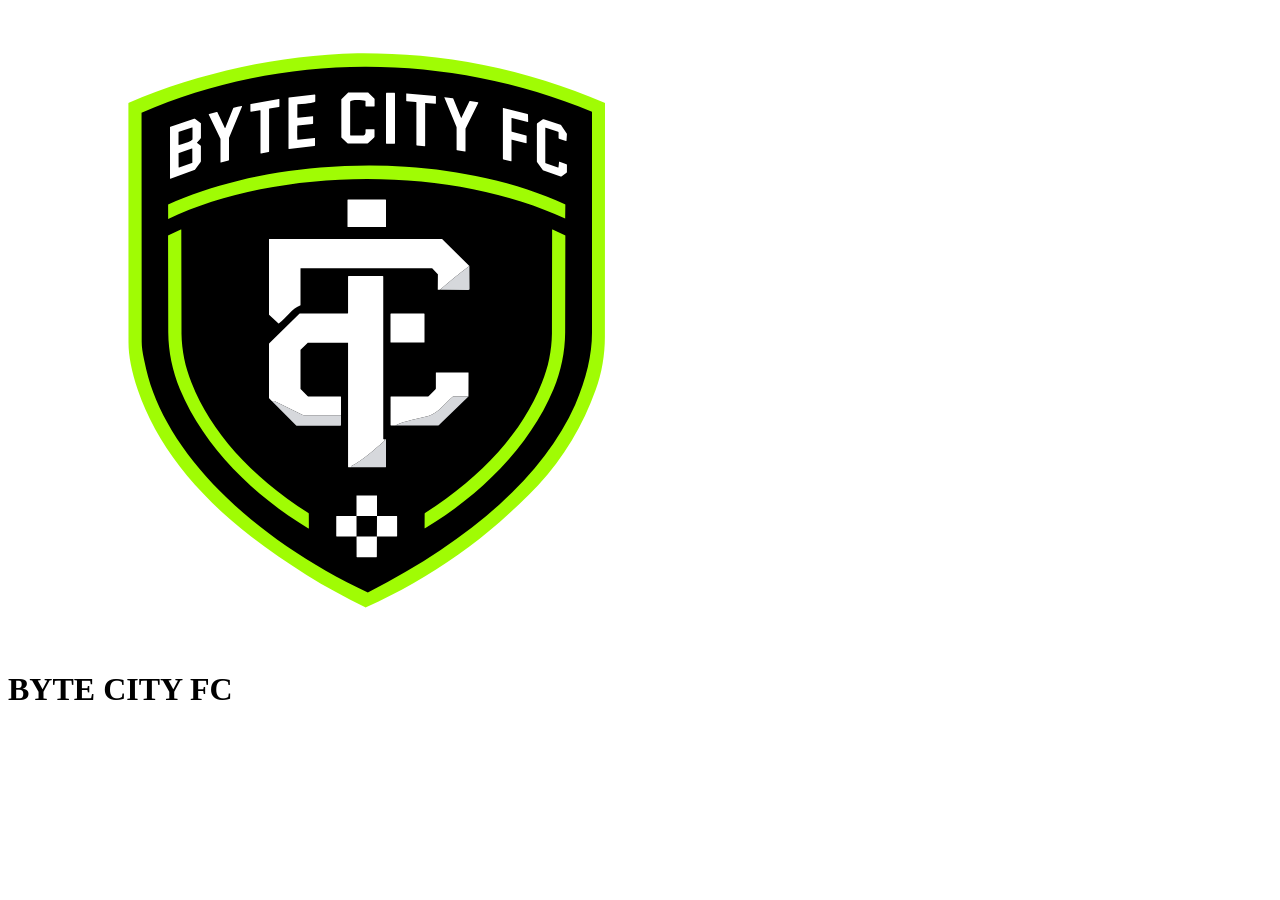
==== html/index.html @ 28c34ed8 "Replace repository contents with current project folder Co-authored-by: Copilot <223556219+Copilot@u" ====
<!DOCTYPE html>
<html lang="en">
<head>
    <meta charset="UTF-8">
    <meta name="viewport" content="width=device-width, initial-scale=1.0">
    <title>Byte City FC</title>
</head>
<body>
    <img src="/img/escudo/Escudo-Sin-Fondo.png" alt="">
    <h1>BYTE CITY FC</h1>
</body>
</html>
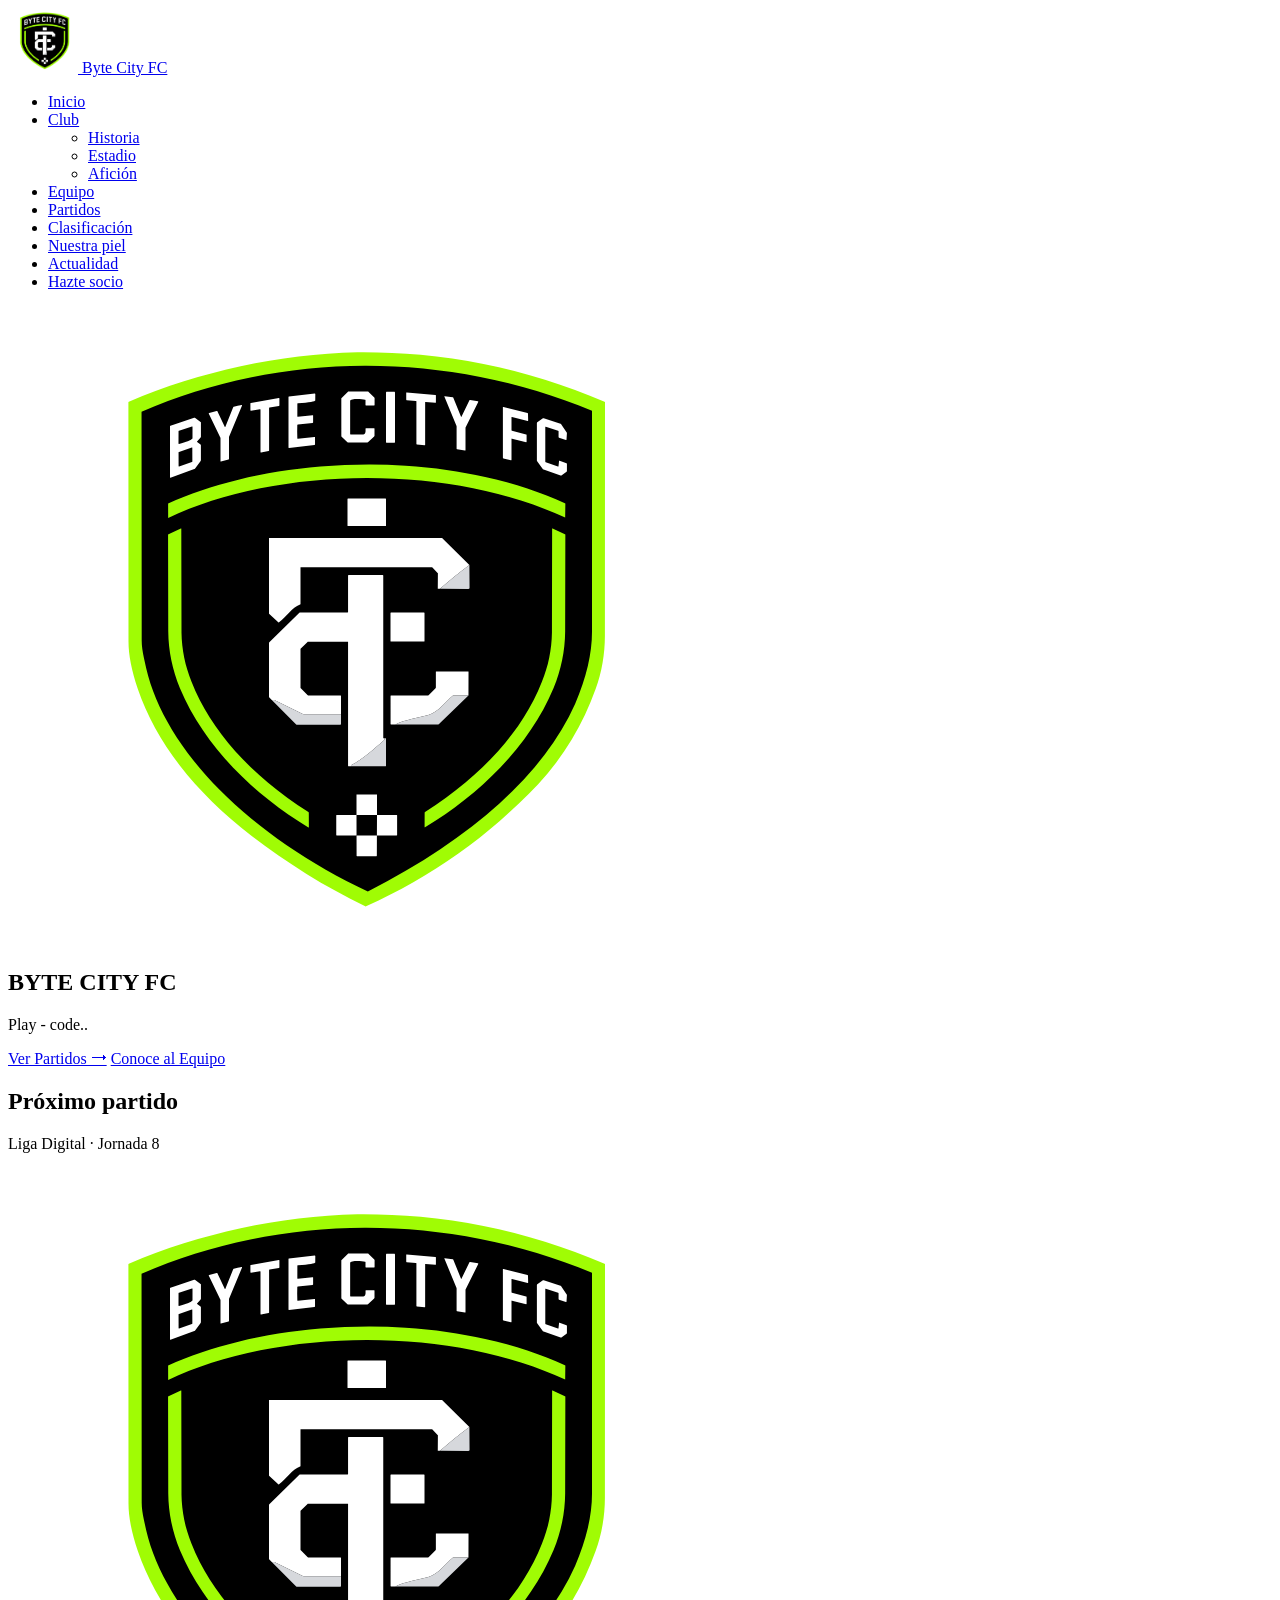
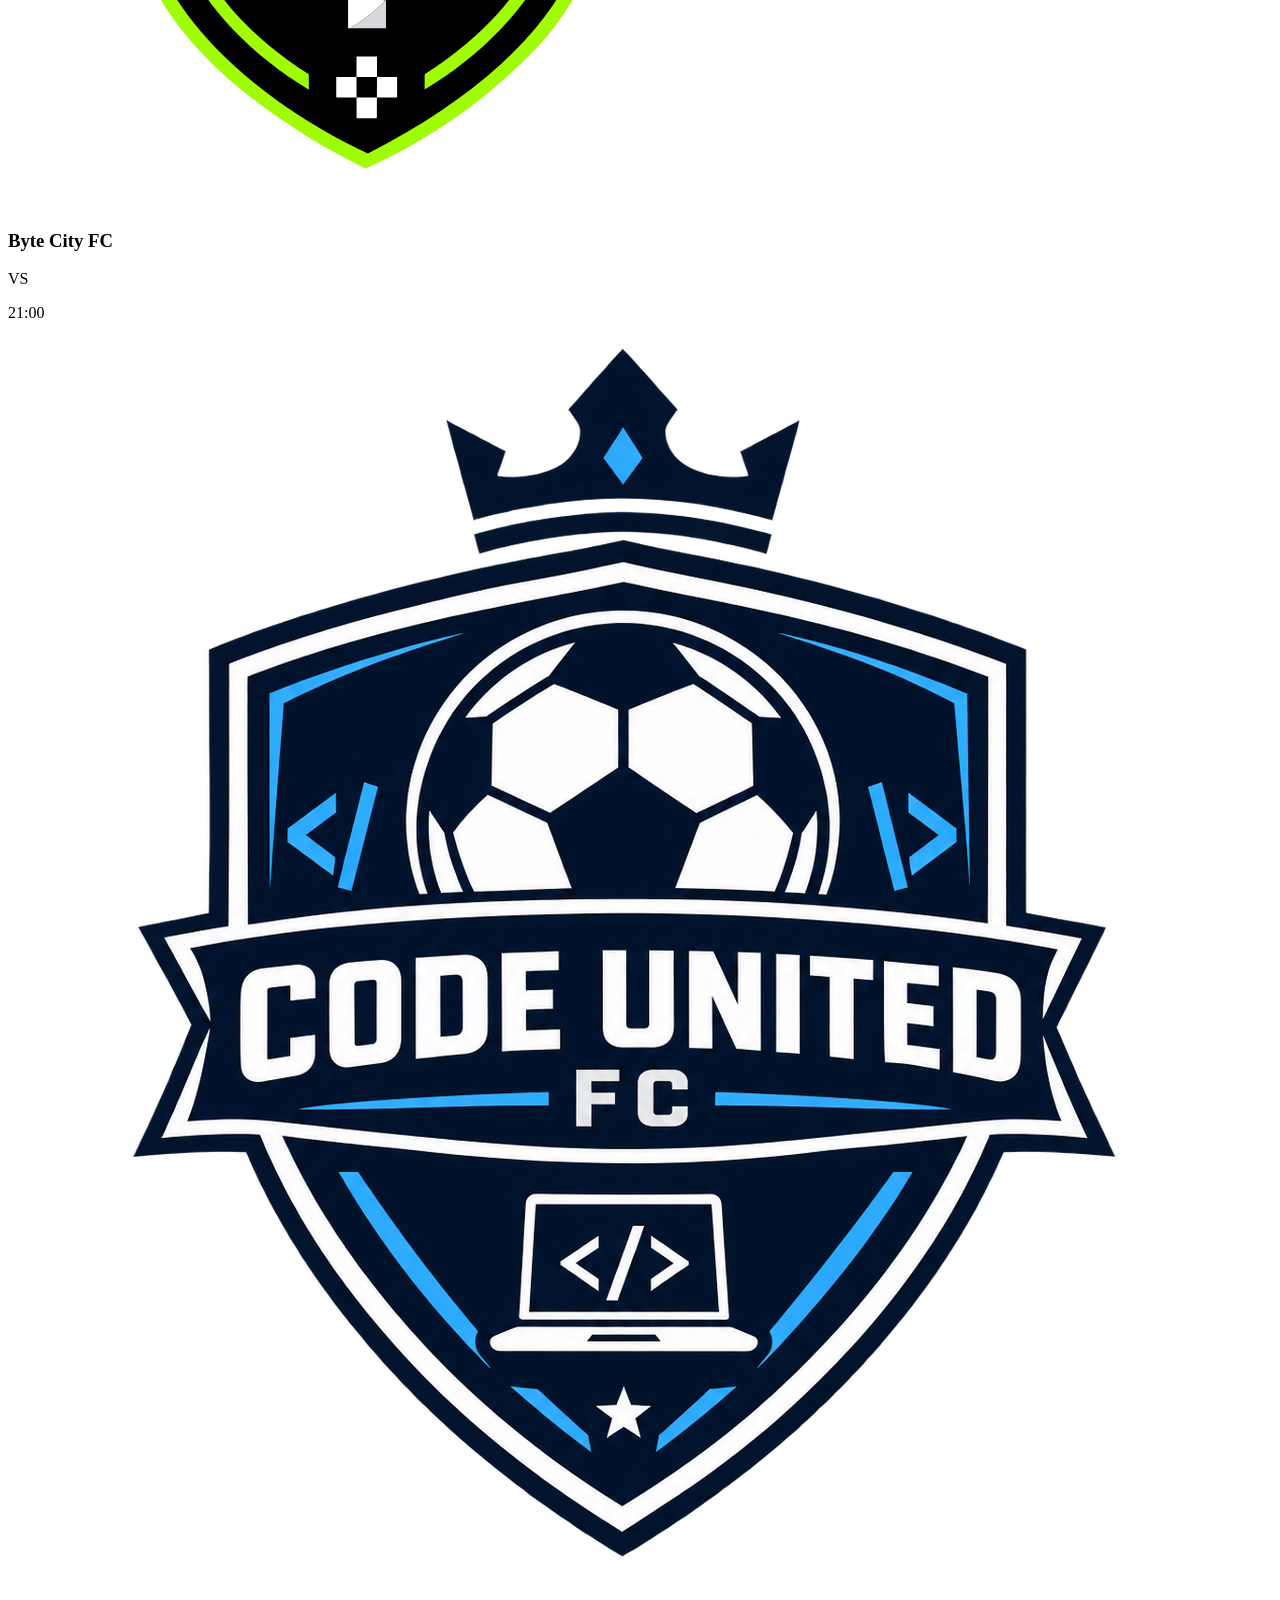
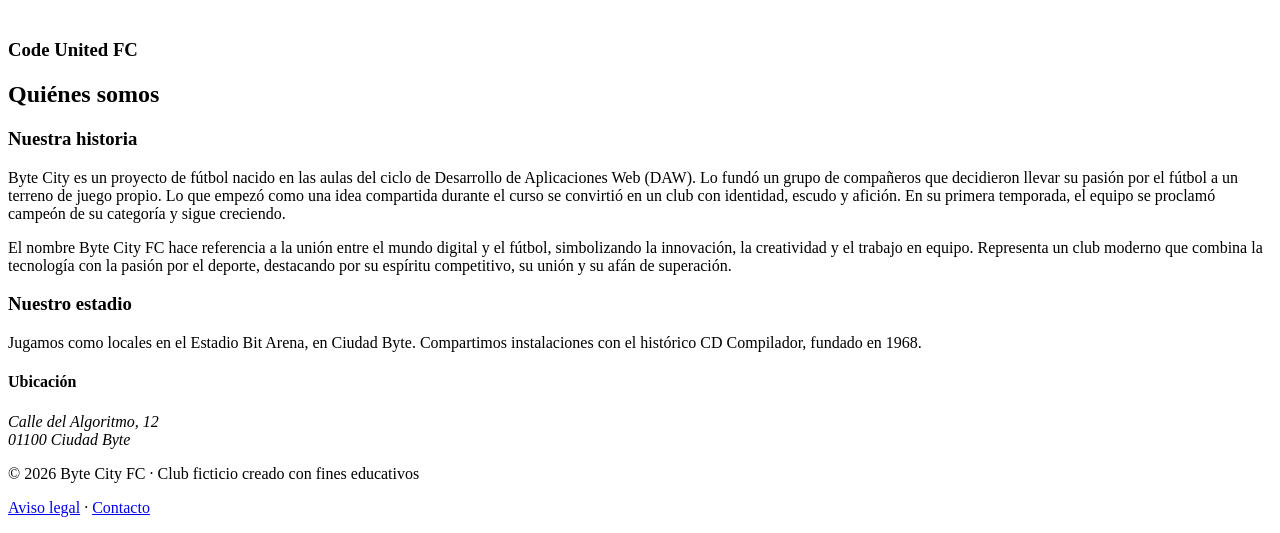
==== commit b690dc3c: "Update project files and documentation to current state Co-authored-by: Copilot <223556219+Copilot@u" ====
--- a/html/index.html
+++ b/html/index.html
@@ -1,12 +1,96 @@
 <!DOCTYPE html>
-<html lang="en">
+<html lang="es">
 <head>
     <meta charset="UTF-8">
     <meta name="viewport" content="width=device-width, initial-scale=1.0">
     <title>Byte City FC</title>
+    <link rel="icon" href="/img/escudo/Escudo-Sin-Fondo.png">
 </head>
 <body>
-    <img src="/img/escudo/Escudo-Sin-Fondo.png" alt="">
-    <h1>BYTE CITY FC</h1>
+
+    <header id="menuNavegacion">
+        <a href="index.html" class="logo">
+            <img width="70" src="/img/escudo/Escudo-Sin-Fondo.png" alt="Logo Byte City FC">
+            <span>Byte City FC</span>
+        </a>
+
+        <nav aria-label="Menú principal">
+            <ul>
+                <li><a href="index.html">Inicio</a></li>
+                <li>
+                    <a href="club.html">Club</a>
+                    <ul>
+                        <li><a href="club.html#historia">Historia</a></li>
+                        <li><a href="club.html#estadio">Estadio</a></li>
+                        <li><a href="club.html#aficion">Afición</a></li>
+                    </ul>
+                </li>
+                <li><a href="equipo.html">Equipo</a></li>
+                <li><a href="partidos.html">Partidos</a></li>
+                <li><a href="clasificacion.html">Clasificación</a></li>
+                <li><a href="nuestra-piel.html">Nuestra piel</a></li>
+                <li><a href="actualidad.html">Actualidad</a></li>
+                <li><a href="hazte-socio.html">Hazte socio</a></li>
+            </ul>
+        </nav>
+    </header>
+
+    <main>
+
+        <section id="seccionPrincipal">
+            <img src="/img/escudo/Escudo-Sin-Fondo.png" alt="Escudo de Byte City FC">
+            <h1 id="tituloPrincipal">BYTE CITY FC</h1>
+            <p id="subtituloLema">Play - code..</p>
+            <a id="botonVerPartidos" href="partidos.html">Ver Partidos ⭢</a>
+            <a id="botonConoceAlEquipo" href="equipo.html">Conoce al Equipo</a>
+        </section>
+
+        <section id="seccionProximoPartido">
+            <h2>Próximo partido</h2>
+            <article>
+                <p>Liga Digital · Jornada 8</p>
+                <div>
+                    <img src="/img/escudo/Escudo-Sin-Fondo.png" alt="Escudo de Byte City FC">
+                    <h3>Byte City FC</h3>
+                </div>
+                <p>VS</p>
+                <p><time datetime="21:00">21:00</time></p>
+                <div>
+                    <img src="/img/codeunitedfc/Escudo CODE UNITED FC con temática tecnológica.png" alt="Escudo de Code United FC">
+                    <h3>Code United FC</h3>
+                </div>
+            </article>
+        </section>
+
+        <section id="seccionQuienesSomos">
+            <h2>Quiénes somos</h2>
+
+            <article id="historia">
+                <h3>Nuestra historia</h3>
+                <p>Byte City es un proyecto de fútbol nacido en las aulas del ciclo de Desarrollo de Aplicaciones Web (DAW). Lo fundó un grupo de compañeros que decidieron llevar su pasión por el fútbol a un terreno de juego propio. Lo que empezó como una idea compartida durante el curso se convirtió en un club con identidad, escudo y afición. En su primera temporada, el equipo se proclamó campeón de su categoría y sigue creciendo.</p>
+                <p>El nombre Byte City FC hace referencia a la unión entre el mundo digital y el fútbol, simbolizando la innovación, la creatividad y el trabajo en equipo. Representa un club moderno que combina la tecnología con la pasión por el deporte, destacando por su espíritu competitivo, su unión y su afán de superación.</p>
+            </article>
+
+            <article id="estadio">
+                <h3>Nuestro estadio</h3>
+                <p>Jugamos como locales en el Estadio Bit Arena, en Ciudad Byte. Compartimos instalaciones con el histórico CD Compilador, fundado en 1968.</p>
+
+                <aside>
+                    <h4>Ubicación</h4>
+                    <address>
+                        Calle del Algoritmo, 12<br>
+                        01100 Ciudad Byte
+                    </address>
+                </aside>
+            </article>
+        </section>
+
+    </main>
+
+    <footer>
+        <p>&copy; 2026 Byte City FC · Club ficticio creado con fines educativos</p>
+        <p><a href="legal.html">Aviso legal</a> · <a href="contacto.html">Contacto</a></p>
+    </footer>
+
 </body>
 </html>
